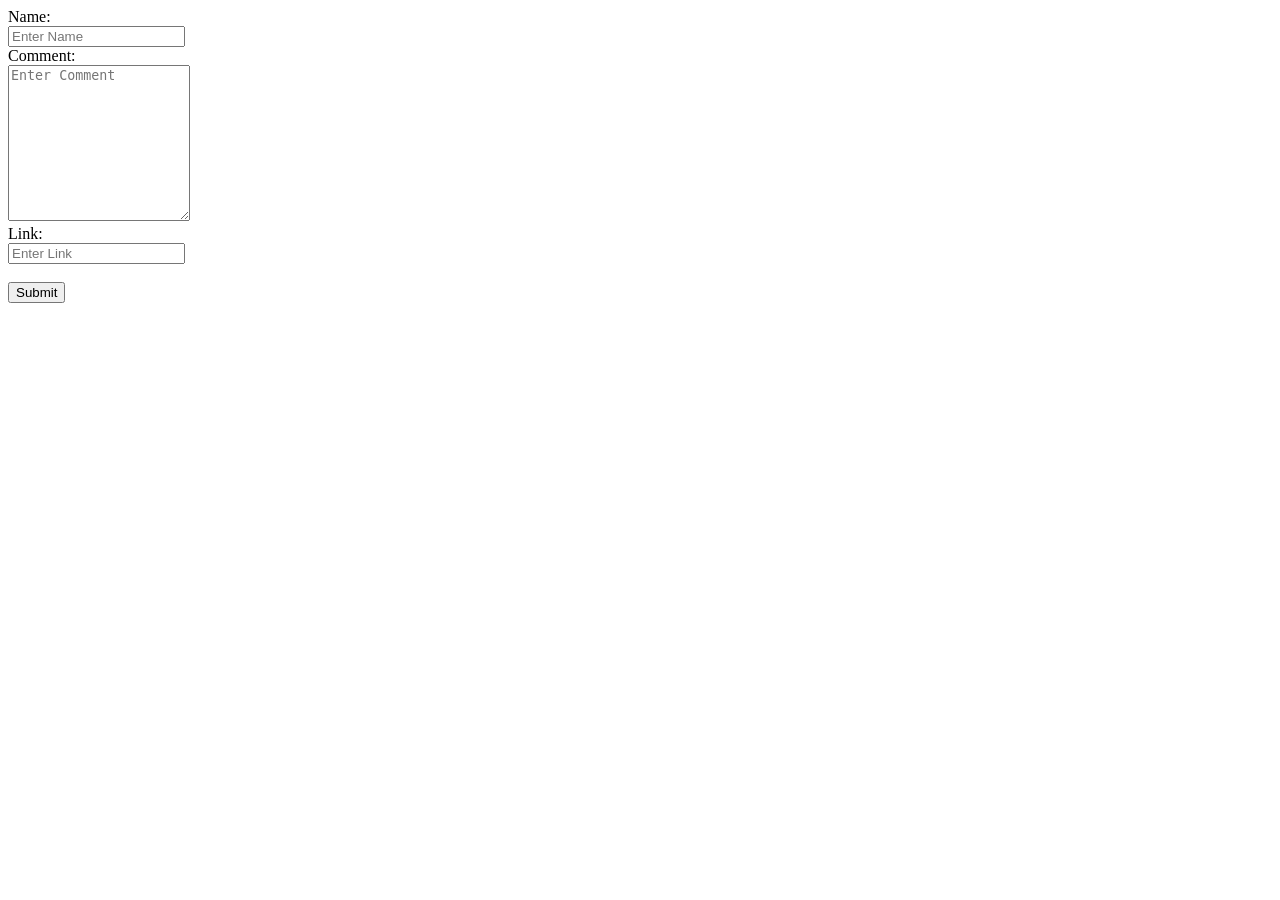
==== form.html @ 0e29eb00 "Rename form (1).html to form.html" ====
<!DOCTYPE html>
<html>
<head>
	<title>Comment Form</title>
</head>
<body>
  <form action = "insert.php" method = "post" id="CommentForm" >
    Name:<br>
    <input type="text" name = "name" id="idName" placeholder="Enter Name"> <br>
    Comment:<br>
    <textarea rows="10" cols="20" name = "comment" id="idComment" placeholder="Enter Comment"></textarea><br>  
    Link:<br>
    <input type="text" name = "link" id="idLink" placeholder="Enter Link"> <br><br>
    <input type="submit" id="commentBtn">
  </form> 
</body>
</html>
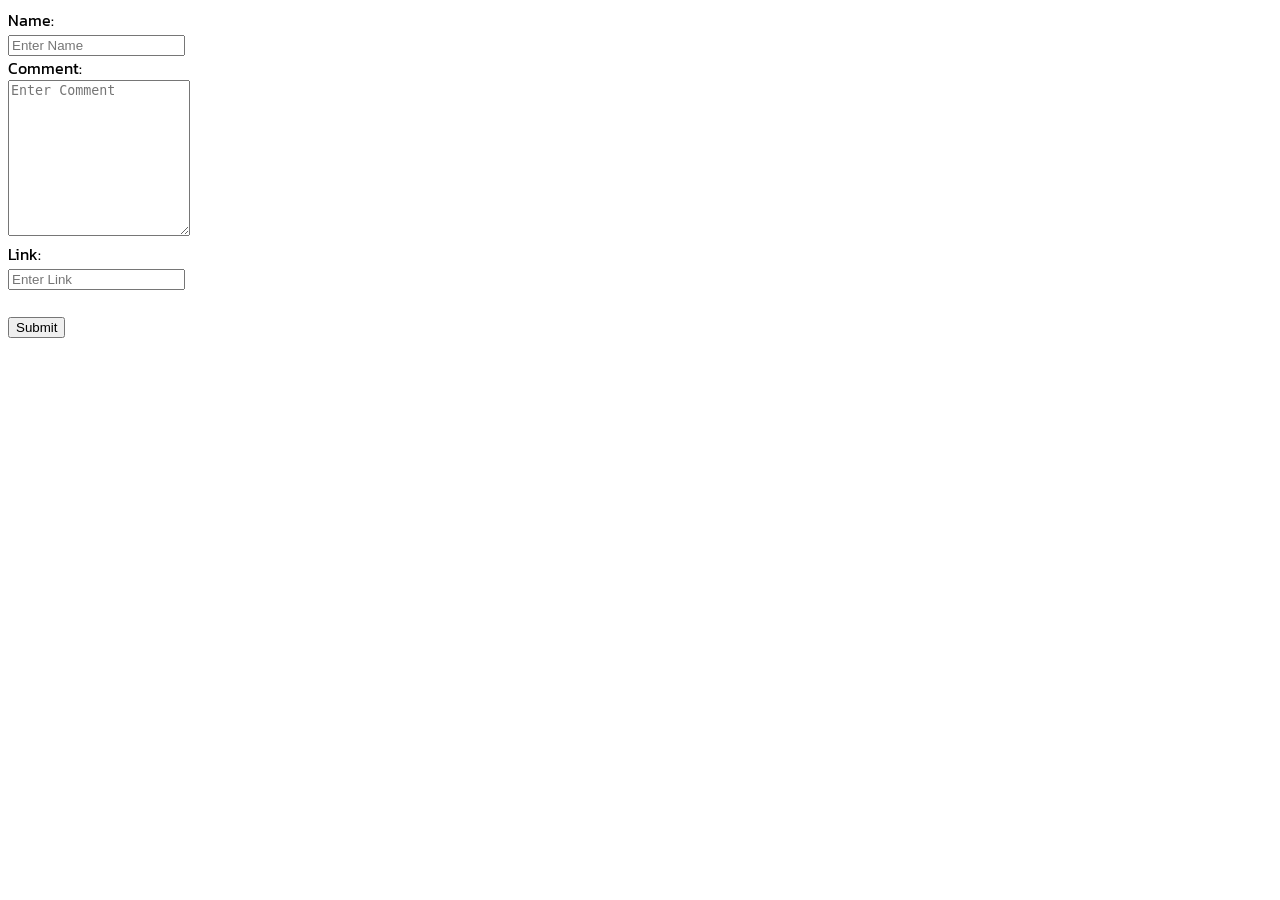
==== commit 7865a058: "Update form.html" ====
--- a/form.html
+++ b/form.html
@@ -1,6 +1,13 @@
 <!DOCTYPE html>
 <html>
 <head>
+  <style>
+    body{
+      font-family:"Kanit";
+    }
+  </style>
+  <link rel="preconnect" href="https://fonts.gstatic.com">
+<link href="https://fonts.googleapis.com/css2?family=Kanit&display=swap" rel="stylesheet">
 	<title>Comment Form</title>
 </head>
 <body>
